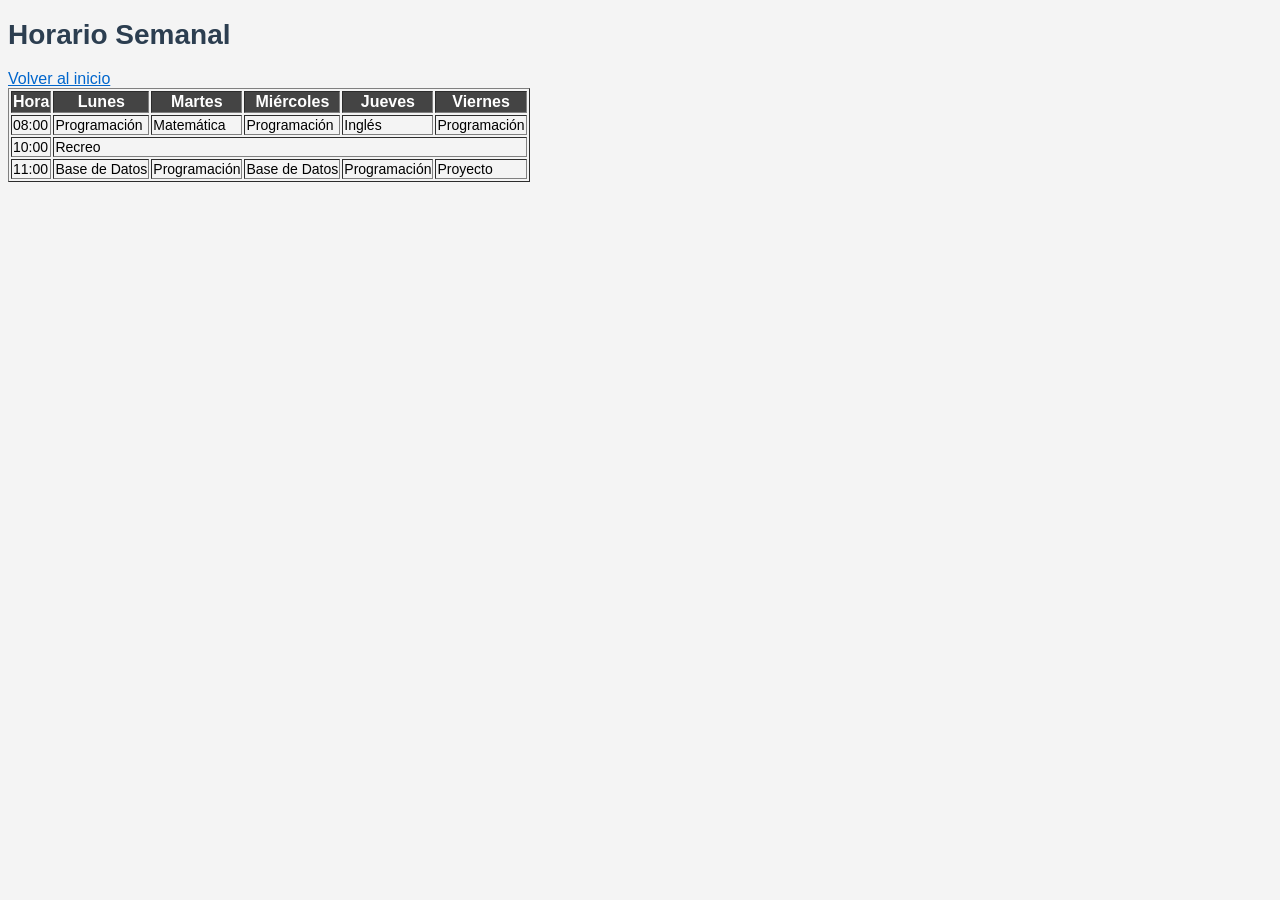
==== horario.html @ 471e181a "se realizo horario.html" ====
<!DOCTYPE html>
<html lang="es">
<head>
<meta charset="UTF-8">
<title>Horario</title>
<link rel="stylesheet" href="estilos.css">
</head>

<body>

<header>
<h1>Horario Semanal</h1>
</header>

<nav>
<a href="index.html">Volver al inicio</a>
</nav>

<main>

<table border="1">
<tr>
<th>Hora</th>
<th>Lunes</th>
<th>Martes</th>
<th>Miércoles</th>
<th>Jueves</th>
<th>Viernes</th>
</tr>

<tr>
<td>08:00</td>
<td>Programación</td>
<td>Matemática</td>
<td>Programación</td>
<td>Inglés</td>
<td>Programación</td>
</tr>

<tr>
<td>10:00</td>
<td colspan="5">Recreo</td>
</tr>

<tr>
<td>11:00</td>
<td>Base de Datos</td>
<td>Programación</td>
<td>Base de Datos</td>
<td>Programación</td>
<td>Proyecto</td>
</tr>

</table>

</main>

</body>
</html>
---- estilos.css ----
body {
font-family: Arial, sans-serif;
background-color: #f4f4f4;
color: #333;
}

h1 {
color: #2c3e50;
font-size: 28px;
}

h2 {
color: #34495e;
font-size: 22px;
}

p {
font-size: 16px;
}

a {
color: #0066cc;
}

table {
color: #000;
}

th {
color: #ffffff;
background-color: #444;
}

td {
font-size: 14px;
}
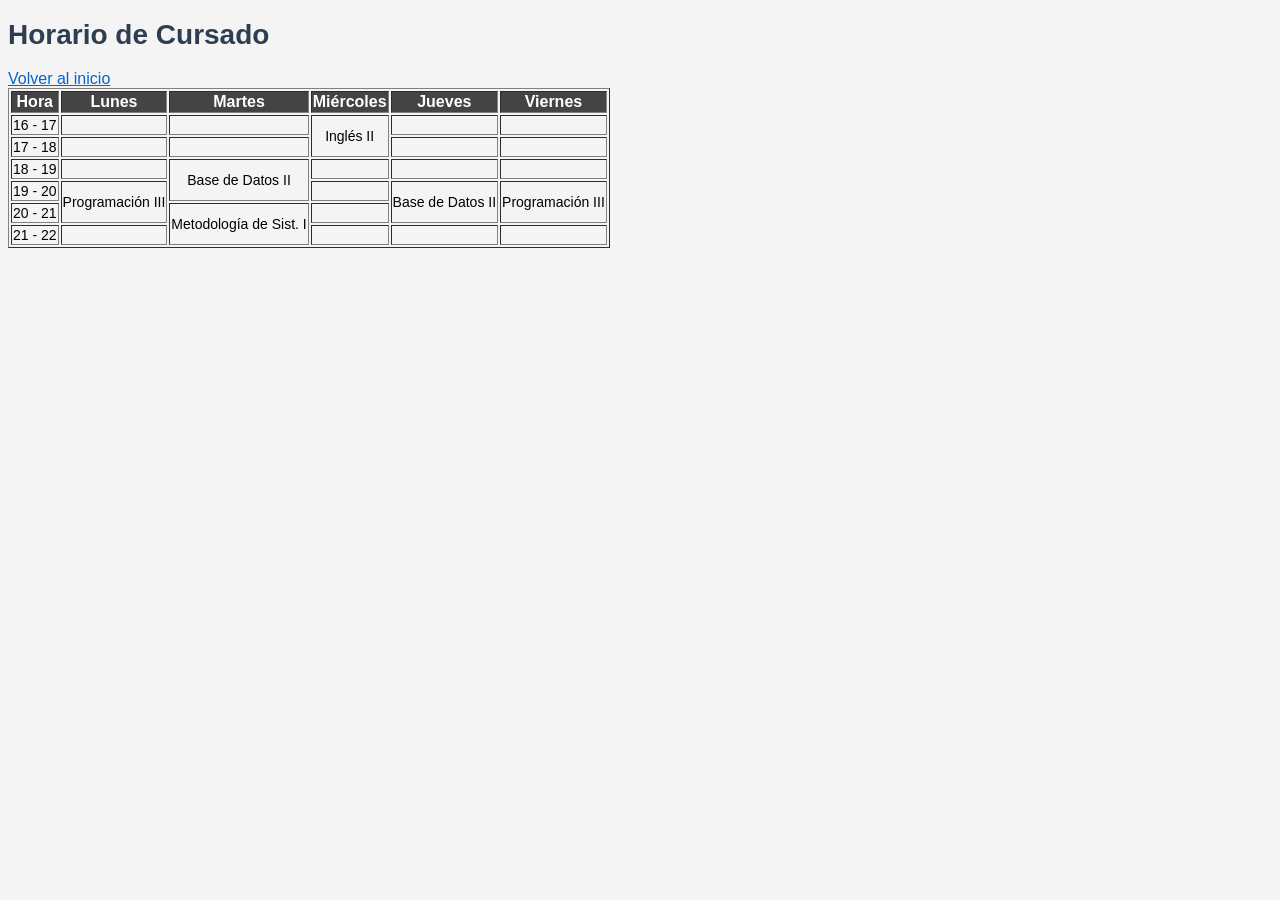
==== commit 20204009: "se realizaron cambios en estilos.css, horario.html e index.html, principalmente toques finales, corr" ====
--- a/horario.html
+++ b/horario.html
@@ -9,7 +9,7 @@
 <body>
 
 <header>
-<h1>Horario Semanal</h1>
+<h1>Horario de Cursado</h1>
 </header>
 
 <nav>
@@ -29,26 +29,51 @@
 </tr>
 
 <tr>
-<td>08:00</td>
-<td>Programación</td>
-<td>Matemática</td>
-<td>Programación</td>
-<td>Inglés</td>
-<td>Programación</td>
+<td>16 - 17</td>
+<td></td>
+<td></td>
+<td rowspan="2">Inglés II</td>
+<td></td>
+<td></td>
 </tr>
 
 <tr>
-<td>10:00</td>
-<td colspan="5">Recreo</td>
+<td>17 - 18</td>
+<td></td>
+<td></td>
+<td></td>
+<td></td>
 </tr>
 
 <tr>
-<td>11:00</td>
-<td>Base de Datos</td>
-<td>Programación</td>
-<td>Base de Datos</td>
-<td>Programación</td>
-<td>Proyecto</td>
+<td>18 - 19</td>
+<td></td>
+<td rowspan="2">Base de Datos II</td>
+<td></td>
+<td></td>
+<td></td>
+</tr>
+
+<tr>
+<td>19 - 20</td>
+<td rowspan="2">Programación III</td>
+<td></td>
+<td rowspan="2">Base de Datos II</td>
+<td rowspan="2">Programación III</td>
+</tr>
+
+<tr>
+<td>20 - 21</td>
+<td rowspan="2">Metodología de Sist. I</td>
+<td></td>
+</tr>
+
+<tr>
+<td>21 - 22</td>
+<td></td>
+<td></td>
+<td></td>
+<td></td>
 </tr>
 
 </table>
--- a/estilos.css
+++ b/estilos.css
@@ -33,4 +33,9 @@
 
 td {
 font-size: 14px;
+}
+
+table td {
+text-align: center;
+vertical-align: middle;
 }
